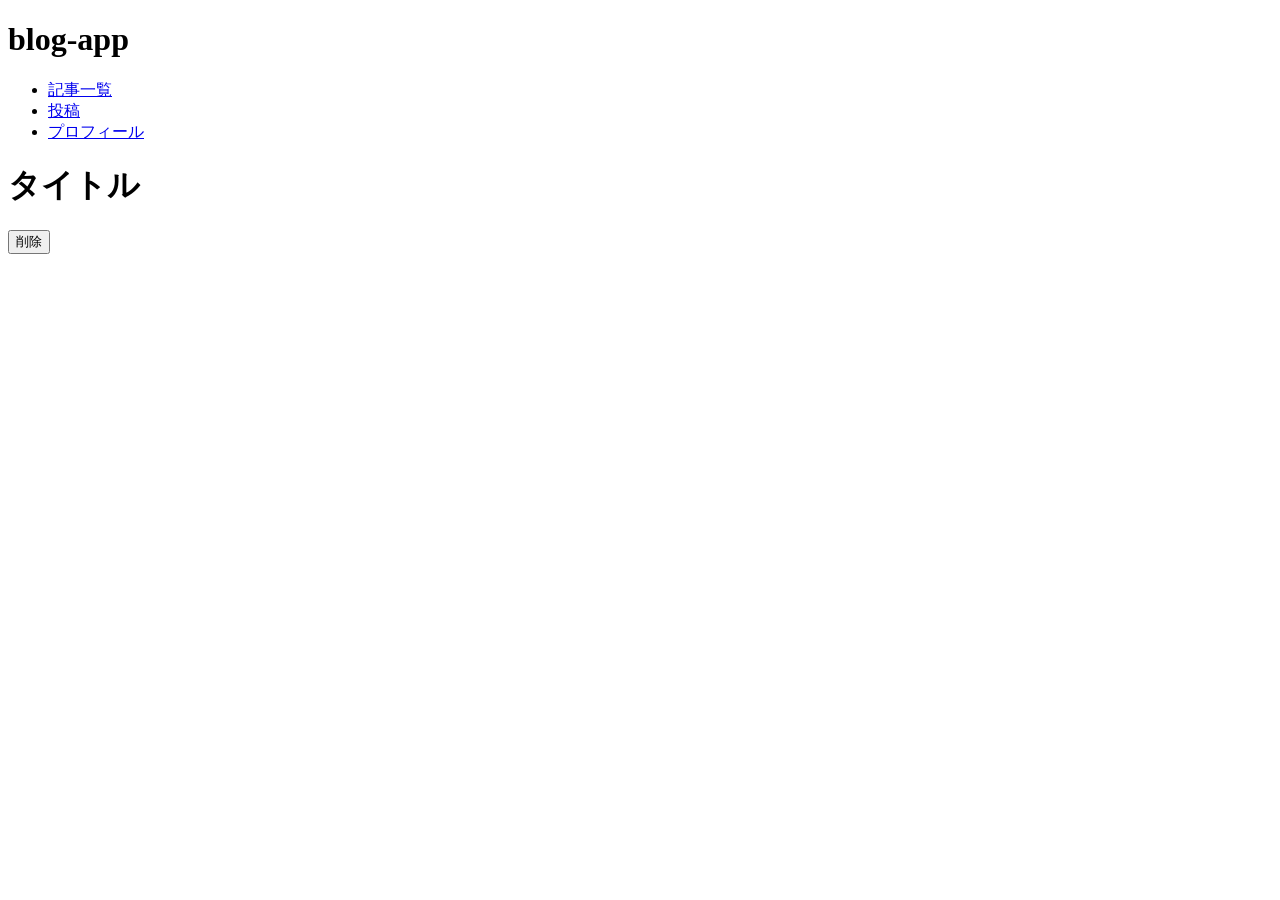
==== src/main/resources/templates/blogs/detail.html @ 79a47af3 "0611" ====
<!DOCTYPE html>
<html lang="ja" xmlns:th="http://www.thymeleaf.org">
<link rel="stylesheet" href="/css/style.css">

<body>
  <header>
    <h1 class="title">blog-app</h1>
    <nav class="nav">
      <ul class="menu-group">
        <li class="menu-item"><a href="/blogs">記事一覧</a></li>
        <!-- <li class="menu-item"><a href="/blogs">記事一覧</a></li> -->
        <li class="menu-item"><a href="blogs/post">投稿</a></li>
        <li class="menu-item"><a href="#">プロフィール</a></li>
      </ul>
    </nav>
  </header>
  <h1 th:text="${blog.title}">タイトル</h1>
  <p><span th:text="${blog.content}"></span></p>
  <form th:action="@{/blogs/{id}/delete(id=${blog.id})}" method="post">
    <button type="submit">削除</button>
  </form>
  <!-- <a th:href="@{/blogs/{id}/edit(id=${blog.id})}">編集</a> -->
</body>

</html>
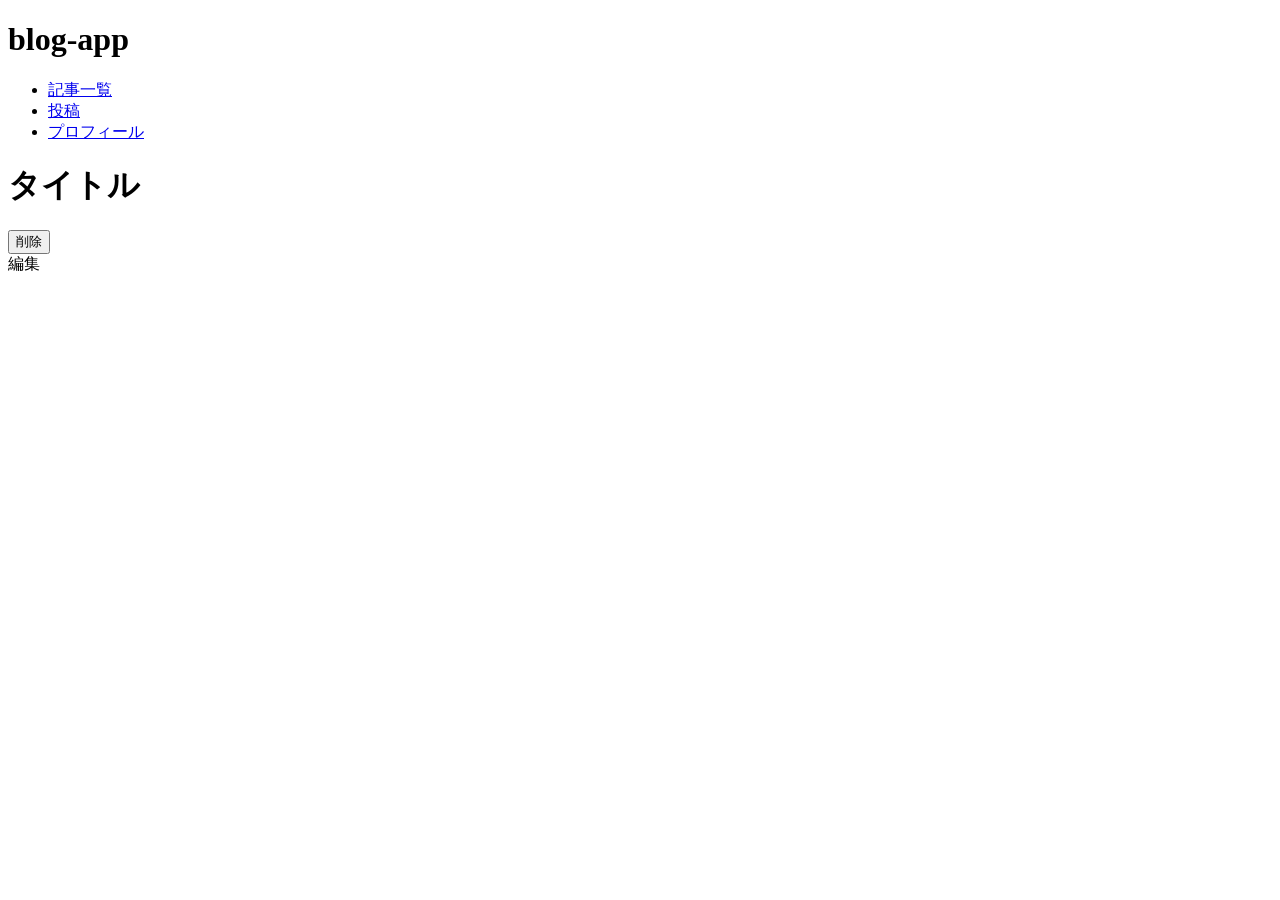
==== commit 3084f70f: "0612" ====
--- a/src/main/resources/templates/blogs/detail.html
+++ b/src/main/resources/templates/blogs/detail.html
@@ -19,7 +19,7 @@
   <form th:action="@{/blogs/{id}/delete(id=${blog.id})}" method="post">
     <button type="submit">削除</button>
   </form>
-  <!-- <a th:href="@{/blogs/{id}/edit(id=${blog.id})}">編集</a> -->
+  <a th:href="@{/blogs/{id}/edit(id=${blog.id})}">編集</a>
 </body>
 
 </html>
